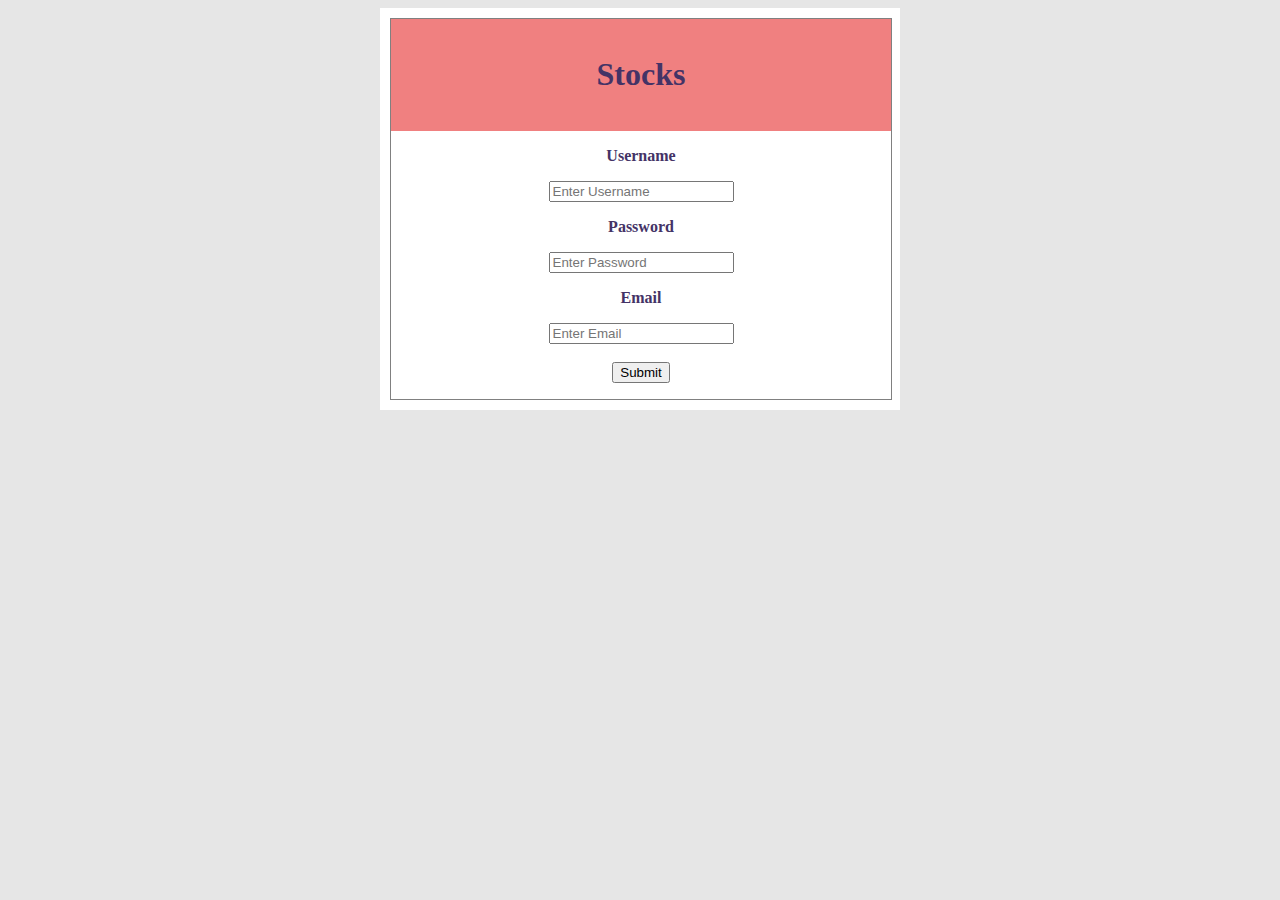
==== register.html @ e14f2aa2 "init commit. feature: index.html, login.php, logout.php, register.html, register.php" ====
<html>
<head>
<meta name="viewport" content="width=device-width, initial-scale=1">
<meta charset="utf-8">
<script type="text/php" src="register.php"> </script>
<style>
{


}
h1 {
    color: #443366 ;
    font-family:"Palatino Linotype", "Book Antiqua", Palatino, serif;

}
p {
    color: #443366 ;
    font-family: "Palatino Linotype", "Book Antiqua", Palatino, serif;

}
body {
  background: #e6e6e6;
  text-align: center;
  }

.content {
  max-width: 500px;
  margin: auto;
  background: white;
  padding: 10px;
}
div.container {
    width: 100%;
    border: 1px solid gray;
}

header, footer {
    padding: 1em;
    color: white;
    background-color: #F08080;
    clear: left;
    text-align: center;
}
</style>
</head>
<body>

<div class="content">
  <div class="container">

<header>
   <h1>Stocks</h1>
</header>


 <form name="registration" id="registration" action="register.php" >
  <label for="Username"><b><p>Username</p></b></label>
  <input id="username" name="username" type="text" placeholder="Enter Username" required>
  <label for="password"><b><p>Password</p></b></label>
  <input id="password" name="password" type="password"  placeholder="Enter Password" required/>
    <label for="email"><b><p>Email</p></b></label>
 <input id="email" type="text" placeholder="Enter Email" name="email"/> <br> <br>


 <button type="Submit" value="Submit" >Submit</button>

</form>

</div>
</body>
</html>
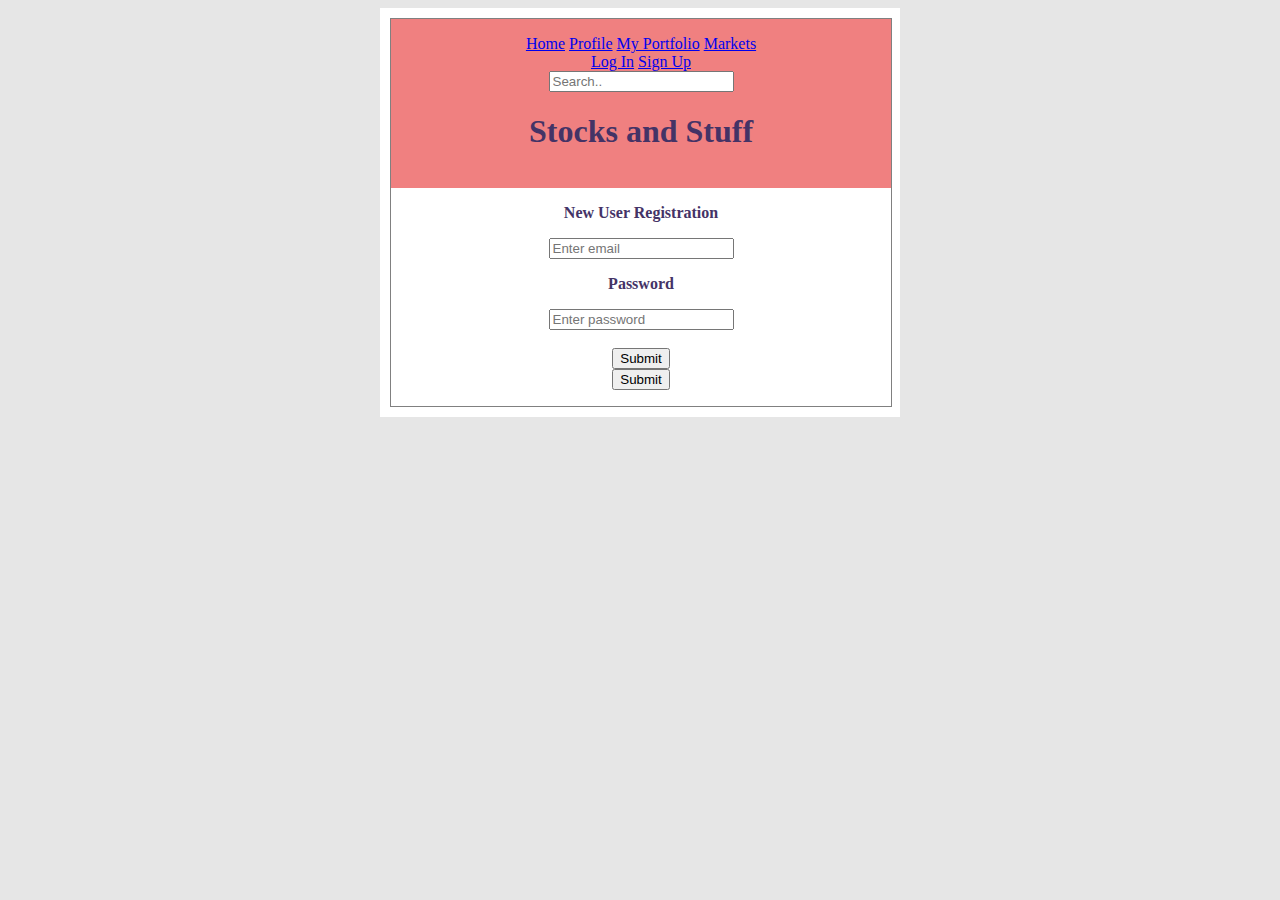
==== commit adec1c7d: "updated register.html - added navbar" ====
--- a/register.html
+++ b/register.html
@@ -3,45 +3,9 @@
 <meta name="viewport" content="width=device-width, initial-scale=1">
 <meta charset="utf-8">
 <script type="text/php" src="register.php"> </script>
-<style>
-{
+<?php include("header.php"); ?>
+<link rel="stylesheet" type="text/css" href="style.css">
 
-
-}
-h1 {
-    color: #443366 ;
-    font-family:"Palatino Linotype", "Book Antiqua", Palatino, serif;
-
-}
-p {
-    color: #443366 ;
-    font-family: "Palatino Linotype", "Book Antiqua", Palatino, serif;
-
-}
-body {
-  background: #e6e6e6;
-  text-align: center;
-  }
-
-.content {
-  max-width: 500px;
-  margin: auto;
-  background: white;
-  padding: 10px;
-}
-div.container {
-    width: 100%;
-    border: 1px solid gray;
-}
-
-header, footer {
-    padding: 1em;
-    color: white;
-    background-color: #F08080;
-    clear: left;
-    text-align: center;
-}
-</style>
 </head>
 <body>
 
@@ -49,21 +13,38 @@
   <div class="container">
 
 <header>
-   <h1>Stocks</h1>
+<div class="topnav">
+    <!-- navbar -->
+    <a href="index.html">Home</a>
+    <a href="profile.html">Profile</a>
+    <a href="portfolio.html">My Portfolio</a>
+    <a href="stocks.html">Markets</a>
+    <!-- place to the rightside of navbar   -->
+    <div class="search-container">
+      <a href="login.html">Log In</a>
+      <a href="register.html">Sign Up</a>
+      <form action"/action_page.php">
+        <input type="text" placeholder="Search.." name="search">
+      </form>
+    </div>
+  </div>
+  <h1>Stocks and Stuff</h1>
 </header>
 
+<form action="testRabbitMQClient.php" name="register" id="register" method="get" >
 
- <form name="registration" id="registration" action="register.php" >
-  <label for="Username"><b><p>Username</p></b></label>
-  <input id="username" name="username" type="text" placeholder="Enter Username" required>
-  <label for="password"><b><p>Password</p></b></label>
-  <input id="password" name="password" type="password"  placeholder="Enter Password" required/>
-    <label for="email"><b><p>Email</p></b></label>
- <input id="email" type="text" placeholder="Enter Email" name="email"/> <br> <br>
+<label for="email"><b><p>New User Registration</p></b></label>
 
+<input id="email" name="email" type="text" placeholder="Enter email" required> <br>
+
+<label for="password"><b><p>Password</p></b></label>
+<input id="password" name="password" type="password" placeholder="Enter password" required/><br>
+<br>
+<input type=submit>
+<br>
 
  <button type="Submit" value="Submit" >Submit</button>
-
+<br>
 </form>
 
 </div>
--- a/style.css
+++ b/style.css
@@ -0,0 +1,33 @@
+h1 {
+    color: #443366 ;
+    font-family:"Palatino Linotype", "Book Antiqua", Palatino, serif;
+
+}
+p {
+    color: #443366 ;
+    font-family: "Palatino Linotype", "Book Antiqua", Palatino, serif;
+
+}
+body {
+  background: #e6e6e6;
+  text-align: center;
+  }
+
+.content {
+  max-width: 500px;
+  margin: auto;
+  background: white;
+  padding: 10px;
+}
+div.container {
+    width: 100%;
+    border: 1px solid gray;
+}
+
+header, footer {
+    padding: 1em;
+    color: white;
+    background-color: #F08080;
+    clear: left;
+    text-align: center;
+}
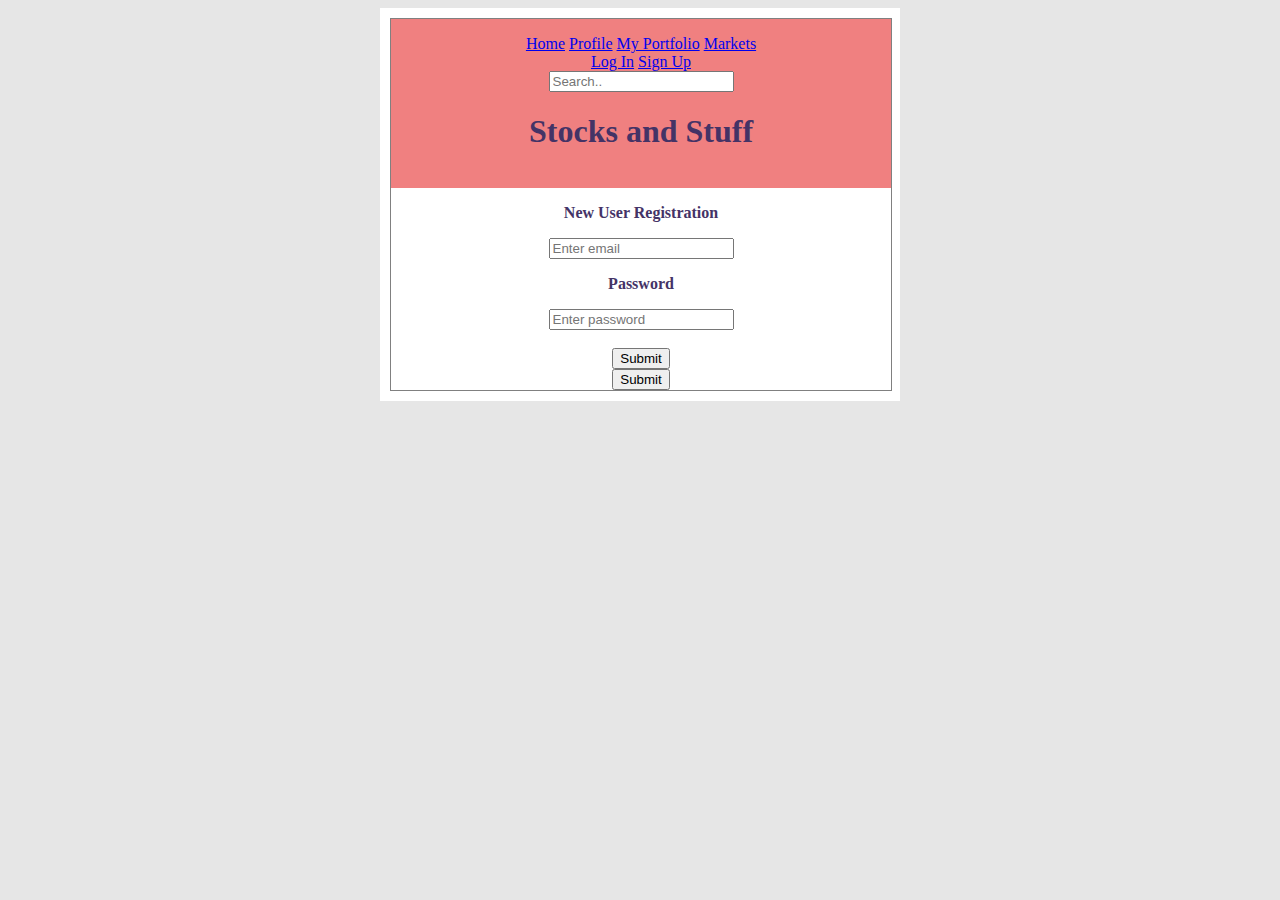
==== commit 2457d700: "Update register.html" ====
--- a/register.html
+++ b/register.html
@@ -1,3 +1,5 @@
+<!-- register.html for registration page -->
+<!DOCTYPE html>
 <html>
 <head>
 <meta name="viewport" content="width=device-width, initial-scale=1">
